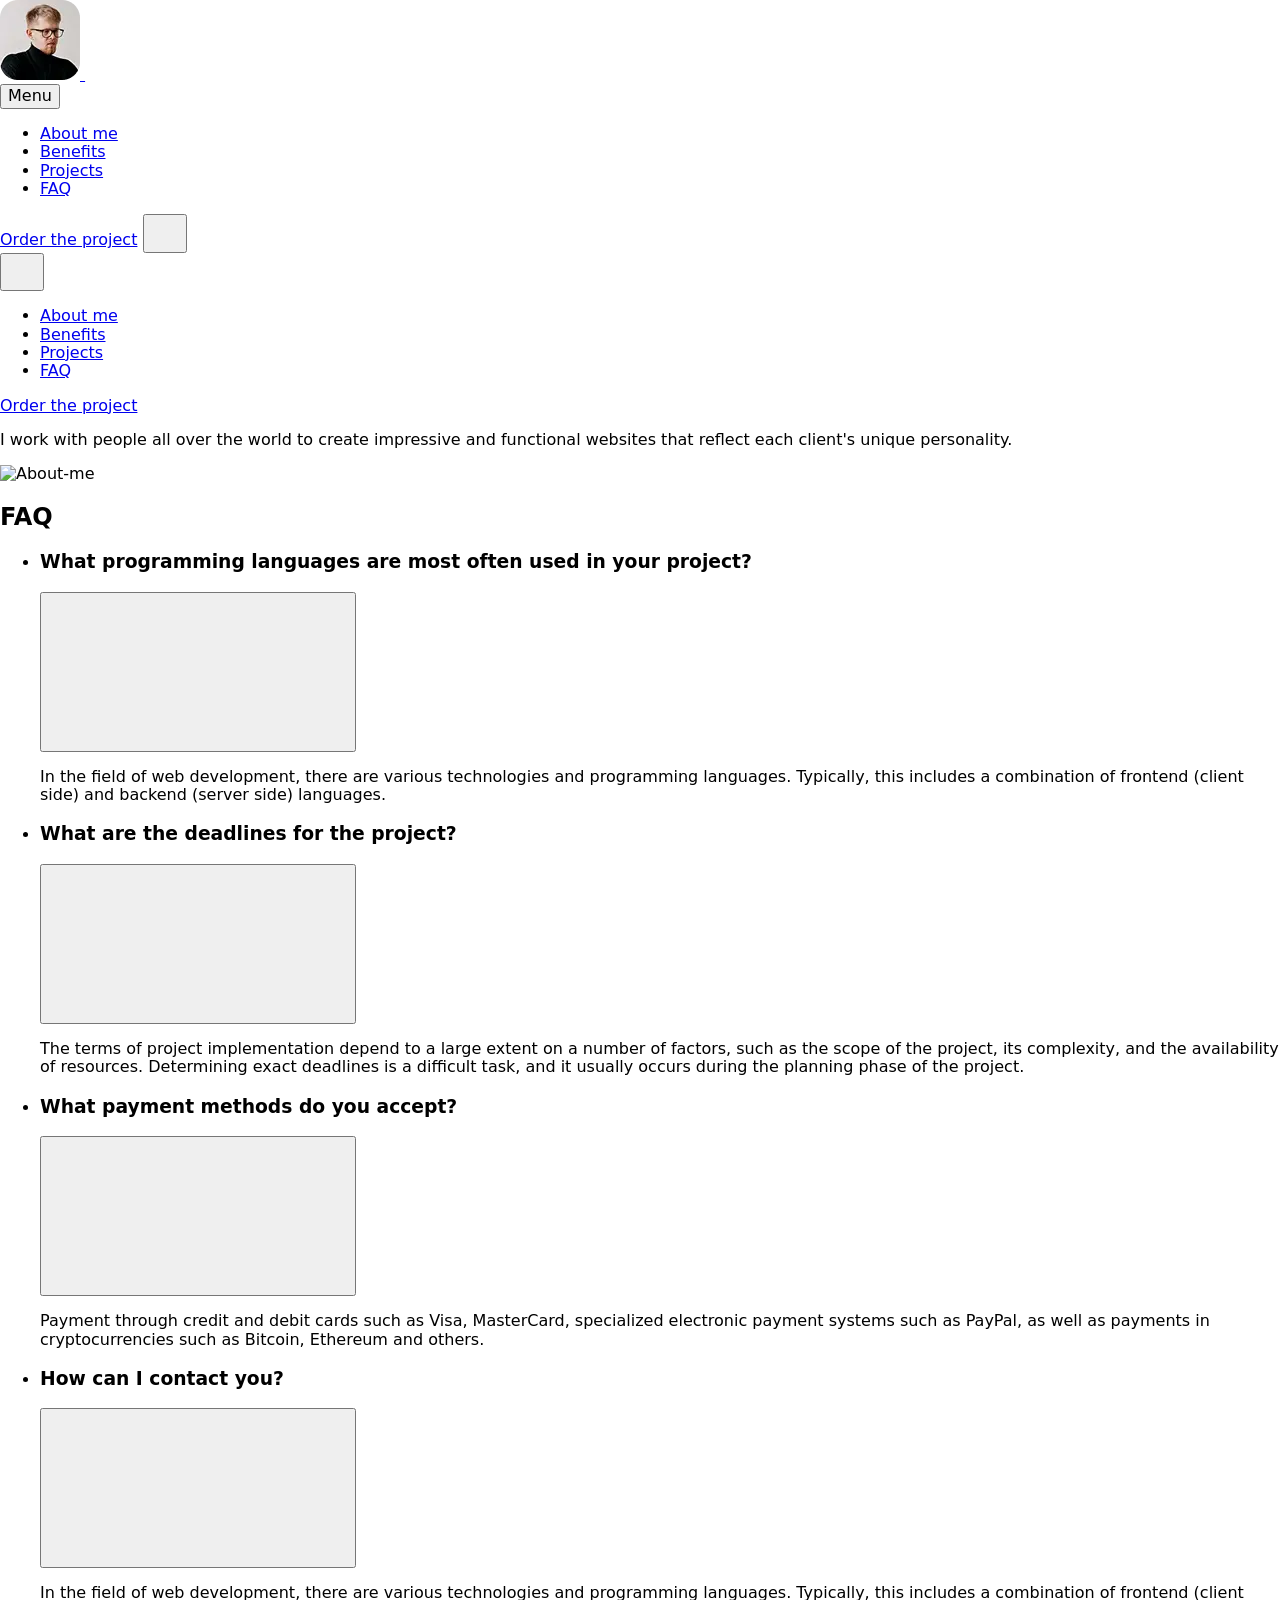
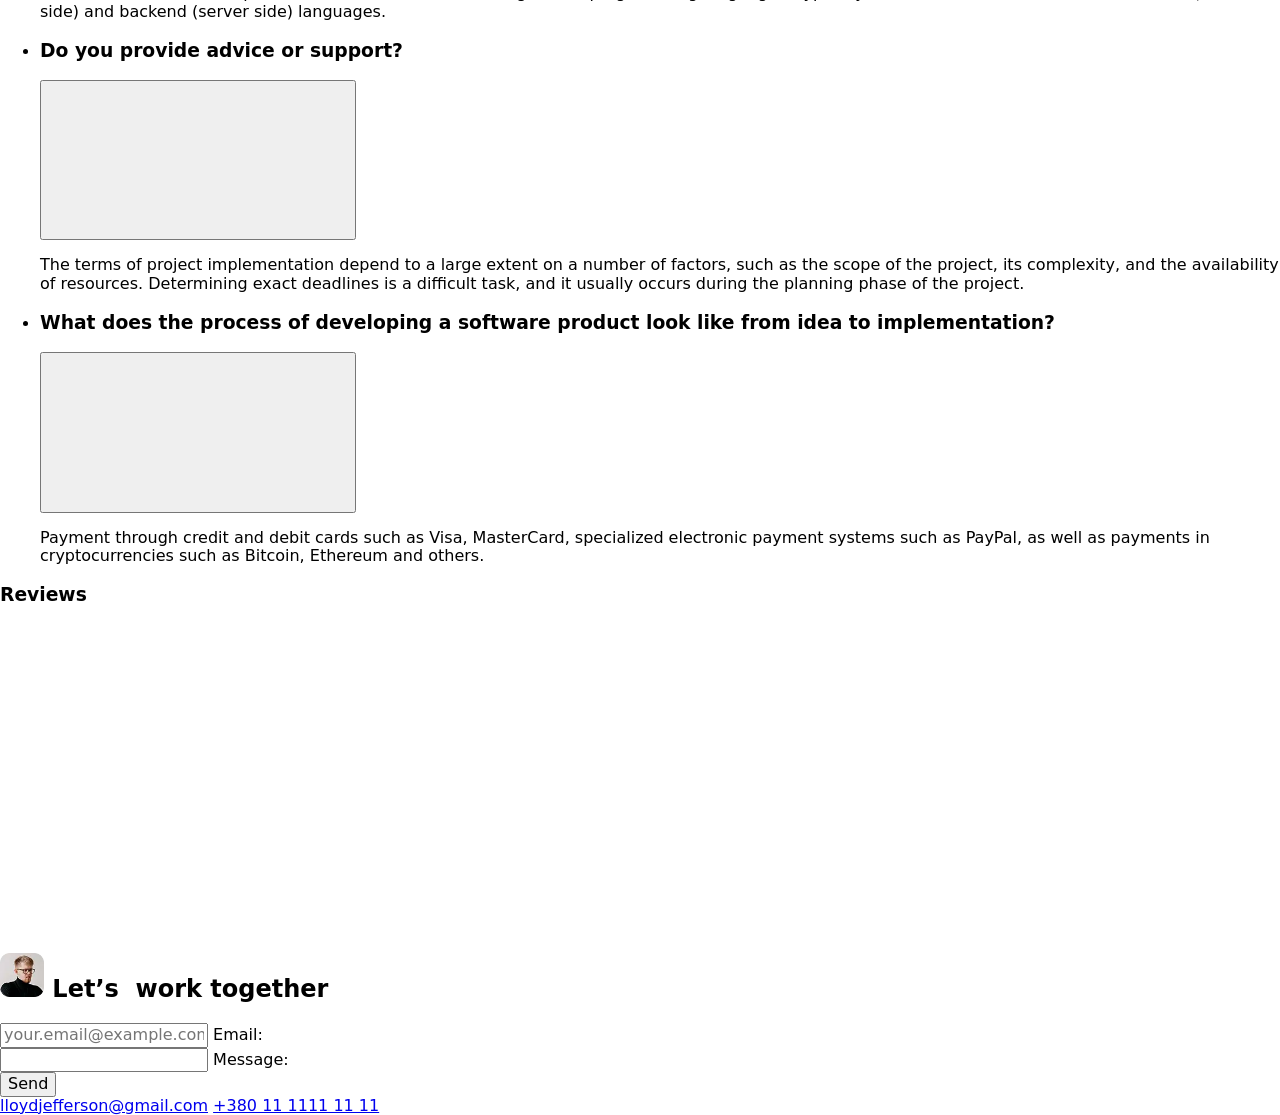
==== index.html @ 0d752116 "Deploying to gh-pages from @ Arinalekseewa/Portfolio-Jefferson@d16912931acf5d0829c55f92508191af92e5f" ====
<!DOCTYPE html>
<html lang="en">
  <head>
    <meta charset="UTF-8" />
    <link rel="icon" type="image/svg+xml" href="/Portfolio-Jefferson/assets/favicon-CqqxVCE6.webp" />
    <meta name="viewport" content="width=device-width, initial-scale=1.0" />
    <title>Portfolio Jefferson</title>
    <link rel="preconnect" href="https://fonts.googleapis.com">
    <link rel="preconnect" href="https://fonts.gstatic.com" crossorigin>
    <link href="https://fonts.googleapis.com/css2?family=Inter+Tight:ital,wght@0,100..900;1,100..900&display=swap"
      rel="stylesheet">
    <link rel="stylesheet" href="https://cdn.jsdelivr.net/npm/modern-normalize@2.0.0/modern-normalize.min.css">
    <script type="module" crossorigin src="/Portfolio-Jefferson/index.js"></script>
    <link rel="modulepreload" crossorigin href="/Portfolio-Jefferson/assets/vendor-BK8SQsS_.js">
    <link rel="stylesheet" crossorigin href="/Portfolio-Jefferson/assets/vendor-DvB2Xm2x.css">
    <link rel="stylesheet" crossorigin href="/Portfolio-Jefferson/assets/index-BCVYpIqr.css">
  </head>
  <body>
    <header class="header" id="header">
    <div class="container header-container">
        <a class="header-logo" href="index.html">
            <img src="[data-uri]" width="80" alt="jefferson">
            <svg class="icon-jefferson" width="84" height="19">
                <use href="/Portfolio-Jefferson/assets/sprite-Cib8Dvlk.svg#icon-jefferson"></use>
            </svg>
        </a>

        <nav class="header-navigation">
            <button class="menu-btn" type="button">Menu</button>
            <ul class="nav-list">
                <li class="nav-item">
                    <a class="nav-link" href="#about-me">About me</a>
                </li>
                <li class="nav-item">
                    <a class="nav-link" href="#benefits">Benefits</a>
                </li>
                <li class="nav-item">
                    <a class="nav-link" href="#projects">Projects</a>
                </li>
                <li class="nav-item">
                    <a class="nav-link" href="#faq">FAQ</a>
                </li>
            </ul>
        </nav>

        <a class="order-nav" href="#work-together">Order the project</a>

        <button class="burger-btn" type="button">
            <svg class="burger-icon" width="28" height="28">
                <use href="/Portfolio-Jefferson/assets/sprite-Cib8Dvlk.svg#icon-burger"></use>
            </svg>
        </button>
    </div>
</header>

<div class="mobile-menu-overlay">
    <div class="mobile-menu">
        <div class="mobile-menu-container">
            <button class="mobile-close-btn" type="button">
                <svg class="modal-close-icon" width="28" height="28">
                    <use href="/Portfolio-Jefferson/assets/sprite-Cib8Dvlk.svg#icon-close"></use>
                </svg>
            </button>

            <nav class="mobile-navigation">
                <ul class="mobile-nav-list">
                    <li class="mobile-nav-item">
                        <a class="mobile-navigation-link" href="#about-me">About me</a>
                    </li>
                    <li class="mobile-nav-item">
                        <a class="mobile-navigation-link" href="#benefits">Benefits</a>
                    </li>
                    <li class="mobile-nav-item">
                        <a class="mobile-navigation-link" href="#projects">Projects</a>
                    </li>
                    <li class="mobile-nav-item">
                        <a class="mobile-navigation-link" href="#faq">FAQ</a>
                    </li>
                </ul>
            </nav>

            <a class="order-nav-mobile" href="#work-together">Order the project</a>
        </div>
    </div>
</div>

    <main>
      <!-- Loads the specified .html file -->
      
      
<section class="section" id="about-me">
    <div class="container">
        <div class="about-me-flex">
            <div class="card-of-text">
                <p class="about-me-text">
                    I work with people all over the world to create impressive and
                    <span class="about-me-red">functional</span>
                    <span class="about-me-grey">websites</span>
                    that reflect each client's unique personality.
                </p>
            </div>
            <picture class="about-me-img">
                <source
                    srcset="../img/about-me-deck-1x.webp 1x, ../img/about-me-deck-2x.webp 2x"
                    media="(min-width:1440px)"
                    type="image/webp"
                />
                <img
                    src="/Portfolio-Jefferson/assets/about-me-deck-1x-DnV3aF9p.webp"
                    alt="About-me"
                />
                 <source
                    srcset="../img/about-me-tablet-1x.webp 1x, ../img/about-me-tablet-2x.webp 2x"
                    media="(min-width:768px)"
                    type="image/webp"
                />
               
                <source
                    srcset="../img/about-me-mobil-1x.webp 1x, ../img/about-me-mobil-2x.webp 2x"
                    media="(min-width:320px)"
                    type="image/webp"
                />
            </picture>
        </div>
    </div>
</section>
      
      

      
      <section id="FAQ" class="section faq">
  <div class="faq-container">
    <h2 class="title-faq" id="faq">FAQ</h2>
    <ul class="faq-list accordion-container">
      <li class="faq-item ac">
        <div class="questions">
          <h3 class="title-item-list ac-header">
            What programming languages ​​are most often used in your project?
          </h3>
          <button type="button" class="btn-answer ac-trigger">
            <svg class="icon-answer">
              <use href="/Portfolio-Jefferson/assets/sprite-Cib8Dvlk.svg#icon-small_arrow"></use>
            </svg>
          </button>
        </div>
        <div class="ac-panel">
          <p class="text-item-list ac-text">
            In the field of web development, there are various technologies and
            programming languages. Typically, this includes a combination of
            frontend (client side) and backend (server side) languages.
          </p>
        </div>
      </li>
      <li class="faq-item ac">
        <div class="questions">
          <h3 class="title-item-list ac-header">
            What are the deadlines for the project?
          </h3>
          <button type="button" class="btn-answer ac-trigger">
            <svg class="icon-answer">
              <use href="/Portfolio-Jefferson/assets/sprite-Cib8Dvlk.svg#icon-small_arrow"></use>
            </svg>
          </button>
        </div>
        <div class="ac-panel">
          <p class="text-item-list ac-text">
            The terms of project implementation depend to a large extent on a
            number of factors, such as the scope of the project, its complexity,
            and the availability of resources. Determining exact deadlines is a
            difficult task, and it usually occurs during the planning phase of
            the project.
          </p>
        </div>
      </li>
      <li class="faq-item ac">
        <div class="questions">
          <h3 class="title-item-list ac-header">
            What payment methods do you accept?
          </h3>
          <button type="button" class="btn-answer ac-trigger">
            <svg class="icon-answer">
              <use href="/Portfolio-Jefferson/assets/sprite-Cib8Dvlk.svg#icon-small_arrow"></use>
            </svg>
          </button>
        </div>
        <div class="ac-panel">
          <p class="text-item-list ac-text">
            Payment through credit and debit cards such as Visa, MasterCard,
            specialized electronic payment systems such as PayPal, as well as
            payments in cryptocurrencies such as Bitcoin, Ethereum and others.
          </p>
        </div>
      </li>
      <li class="faq-item ac">
        <div class="questions">
          <h3 class="title-item-list ac-header">How can I contact you?</h3>
          <button type="button" class="btn-answer ac-trigger">
            <svg class="icon-answer">
              <use href="/Portfolio-Jefferson/assets/sprite-Cib8Dvlk.svg#icon-small_arrow"></use>
            </svg>
          </button>
        </div>
        <div class="ac-panel">
          <p class="text-item-list ac-text">
            In the field of web development, there are various technologies and
            programming languages. Typically, this includes a combination of
            frontend (client side) and backend (server side) languages.
          </p>
        </div>
      </li>
      <li class="faq-item ac">
        <div class="questions">
          <h3 class="title-item-list ac-header">
            Do you provide advice or support?
          </h3>
          <button type="button" class="btn-answer ac-trigger">
            <svg class="icon-answer">
              <use href="/Portfolio-Jefferson/assets/sprite-Cib8Dvlk.svg#icon-small_arrow"></use>
            </svg>
          </button>
        </div>
        <div class="ac-panel">
          <p class="text-item-list ac-text">
            The terms of project implementation depend to a large extent on a
            number of factors, such as the scope of the project, its complexity,
            and the availability of resources. Determining exact deadlines is a
            difficult task, and it usually occurs during the planning phase of
            the project.
          </p>
        </div>
      </li>
      <li class="faq-item ac">
        <div class="questions">
          <h3 class="title-item-list ac-header">
            What does the process of developing a software product look like
            from idea to implementation?
          </h3>
          <button type="button" class="btn-answer ac-trigger">
            <svg class="icon-answer">
              <use href="/Portfolio-Jefferson/assets/sprite-Cib8Dvlk.svg#icon-small_arrow"></use>
            </svg>
          </button>
        </div>
        <div class="ac-panel">
          <p class="text-item-list ac-text">
            Payment through credit and debit cards such as Visa, MasterCard,
            specialized electronic payment systems such as PayPal, as well as
            payments in cryptocurrencies such as Bitcoin, Ethereum and others.
          </p>
        </div>
      </li>
    </ul>
  </div>
</section>

      
      <!-- REVIEWS  -->
<section class="reviews reviews-section" id="reviews" data-aos="fade-up">
  <div class="container reviews-container">
    <div class="reviews-swiper swiper">
      <h3 class="reviews-section-title">Reviews</h3>
      <ul class="reviews-list swiper-wrapper"></ul>
      <div class="swiper-controll-buttons">
        <div class="swiper-button-prev button-prev">
          <svg class="swiper-button-prev-icon">
            <use
              href="/Portfolio-Jefferson/assets/sprite-Cib8Dvlk.svg#icon-arrow"></use>
          </svg>
        </div>
        <div class="swiper-button-next button-next">
          <svg class="swiper-button-next-icon">
            <use
              href="/Portfolio-Jefferson/assets/sprite-Cib8Dvlk.svg#icon-arrow"></use>
          </svg>
        </div>
      </div>
    </div>
  </div>
</section>
      <section class="connect section__common" id="work-together" data-aos="fade-up">
  <div class="connect__container container">
    <h2 class="connect__title" data-aos="fade-up" data-aos-delay="100">
      <img
        class="connect__icon"
        src="[data-uri]"
        alt=""
        width="44"
        height="44"
      />
      Let’s &nbsp;<span class="connect__highlight">work</span> together
    </h2>

    <form
      class="connect__form js-form"
      novalidate
      data-aos="fade-up"
      data-aos-delay="200"
    >
      <div
        class="connect__input-wrapper"
        data-aos="fade-up"
        data-aos-delay="300"
      >
        <input
          class="connect__input js-email"
          type="email"
          name="email"
          id="email"
          placeholder="your.email@example.com"
          aria-label="Email address"
        />
        <label for="email" class="connect__label">Email:</label>
        <span class="connect__underline"></span>
        <span class="connect__error js-email-error"></span>
      </div>

      <div
        class="connect__input-wrapper"
        data-aos="fade-up"
        data-aos-delay="300"
      >
        <input
          class="connect__input js-comment"
          type="text"
          name="comment"
          id="comment"
          placeholder=""
          aria-label="Your comment"
          required
        />
        <label for="comment" class="connect__label">Message:</label>
        <span class="connect__underline"></span>
        <span class="connect__error js-comment-error"></span>
      </div>

      <div
        class="connect__button-wrapper"
        data-aos="fade-up"
        data-aos-delay="500"
      >
        <button class="connect__button" type="submit">Send</button>
      </div>
    </form>

    <div class="connect__links" data-aos="fade-up" data-aos-delay="600">
      <a class="connect__link" href="mailto:lloydjefferson@gmail.com"
        >lloydjefferson@gmail.com</a
      >
      <a class="connect__link" href="tel:+3801111111111">+380 11 1111 11 11</a>
    </div>
  </div>
</section>

    </main>

  </body>
</html>
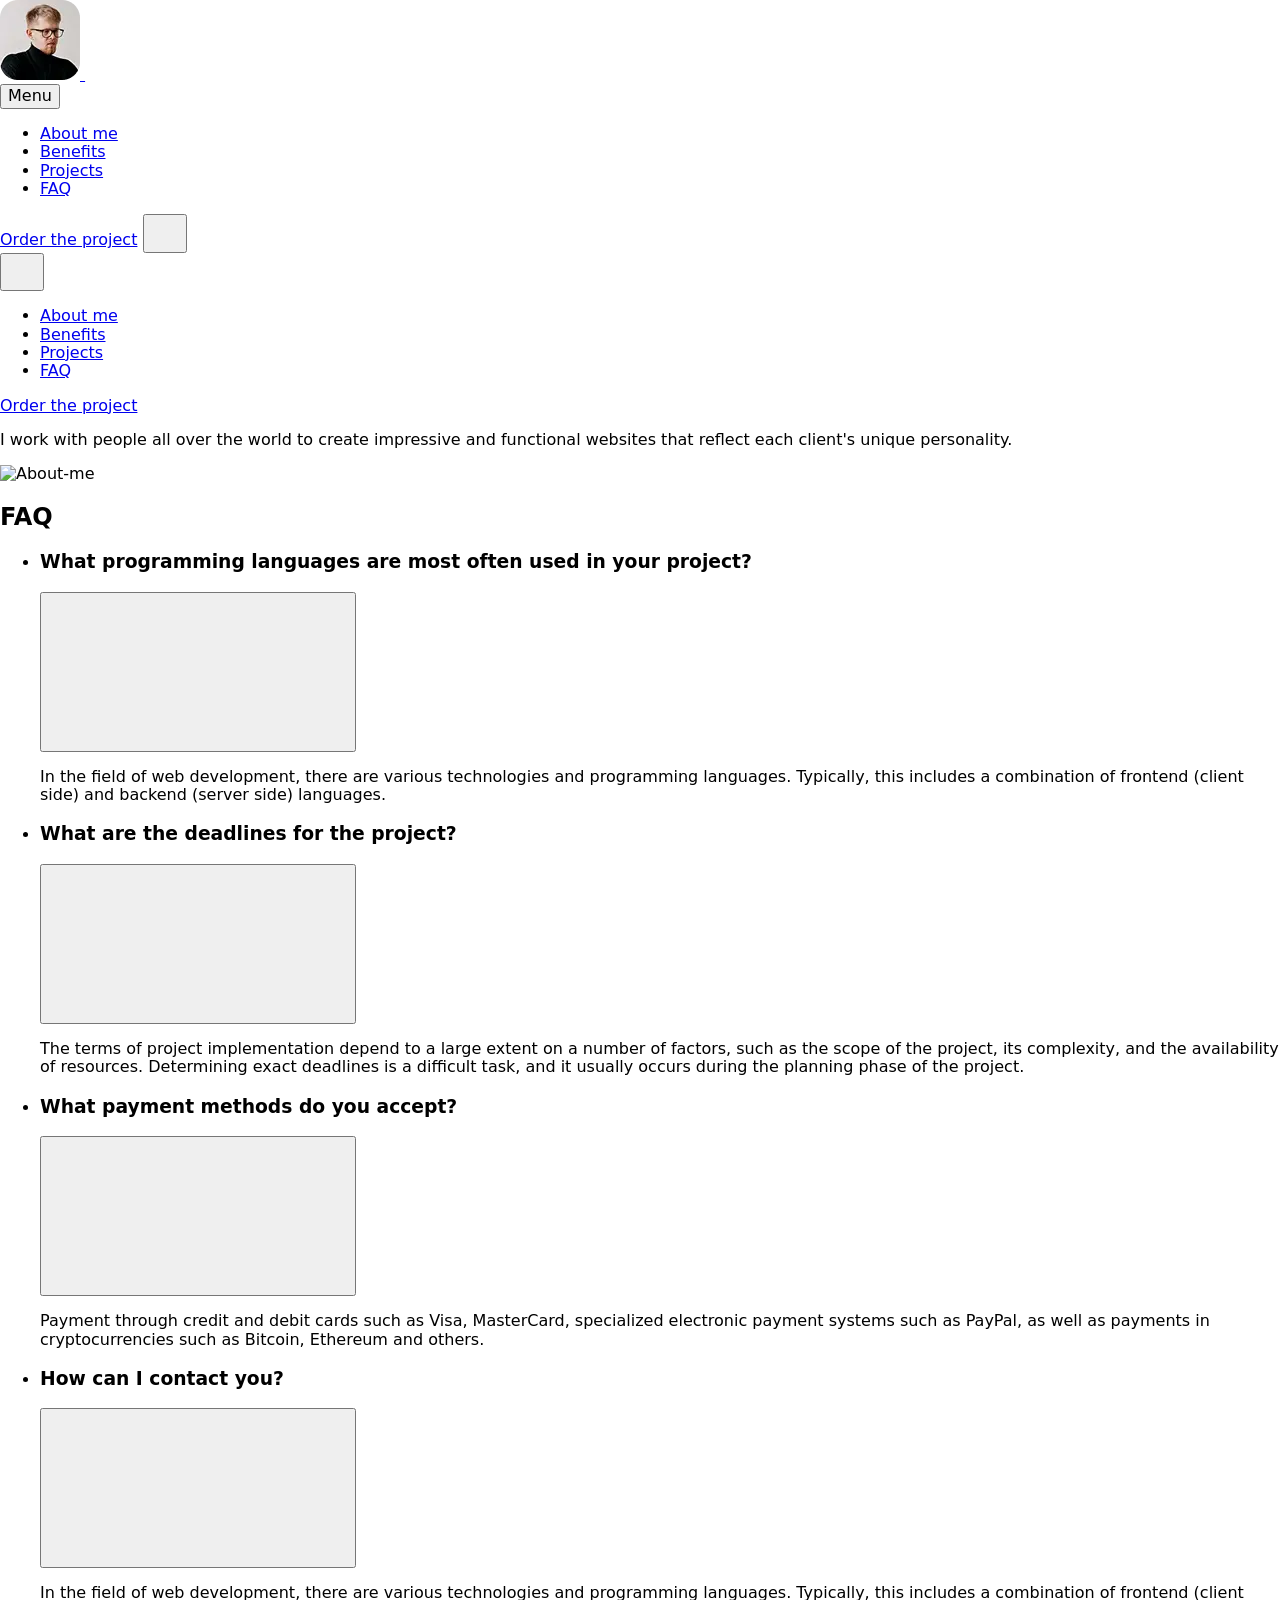
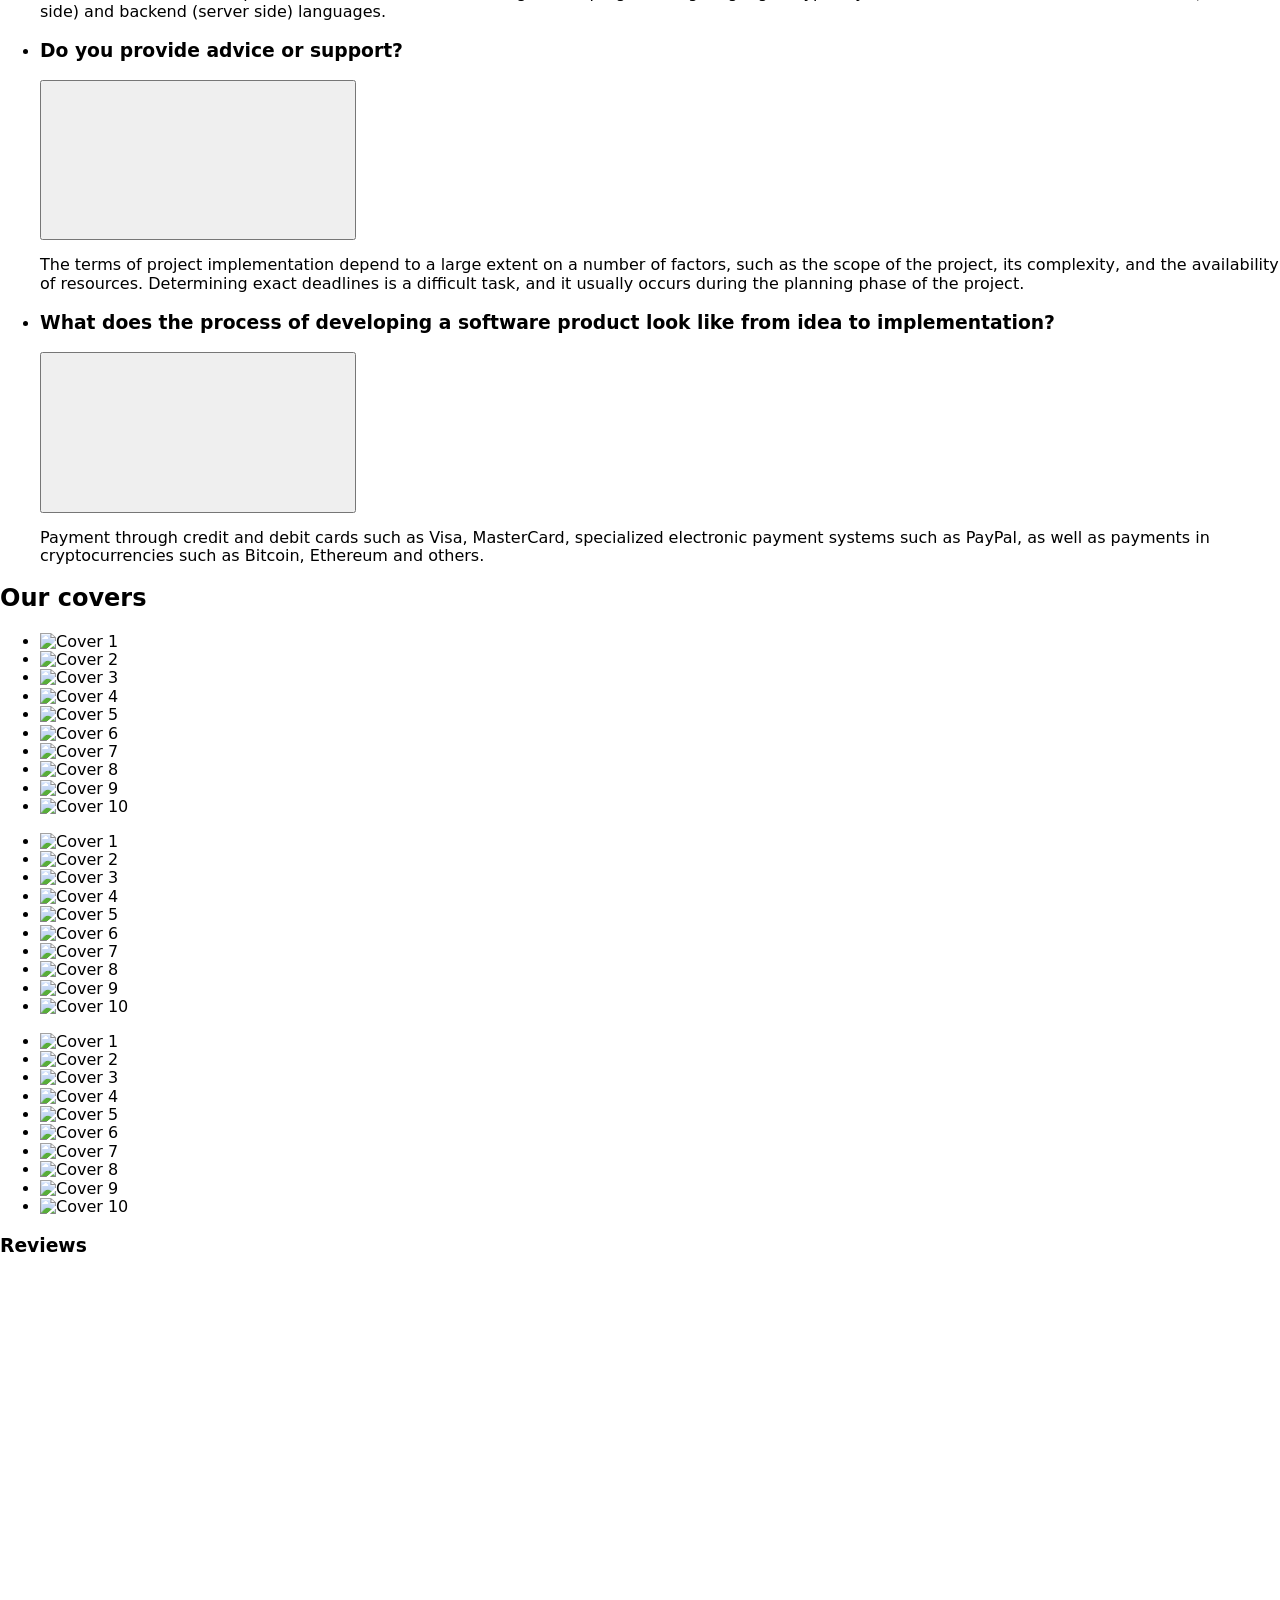
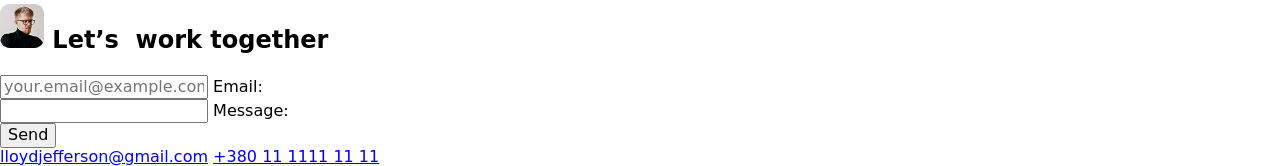
==== commit bc5994eb: "Deploying to gh-pages from @ Arinalekseewa/Portfolio-Jefferson@296068696aec0512ba2e9ef4c126b8447d506" ====
--- a/index.html
+++ b/index.html
@@ -13,7 +13,7 @@
     <script type="module" crossorigin src="/Portfolio-Jefferson/index.js"></script>
     <link rel="modulepreload" crossorigin href="/Portfolio-Jefferson/assets/vendor-BK8SQsS_.js">
     <link rel="stylesheet" crossorigin href="/Portfolio-Jefferson/assets/vendor-DvB2Xm2x.css">
-    <link rel="stylesheet" crossorigin href="/Portfolio-Jefferson/assets/index-BCVYpIqr.css">
+    <link rel="stylesheet" crossorigin href="/Portfolio-Jefferson/assets/index-B5ietL5Z.css">
   </head>
   <body>
     <header class="header" id="header">
@@ -253,7 +253,139 @@
   </div>
 </section>
 
-      
+      <section class="covers-section" id="covers">
+    <div class="container">
+      <h2 class="visually-hidden">Our covers</h2>
+  
+      <div class="content top-row">
+        <div class="marquee-wrapper">
+          <ul class="covers-list">
+            <li class="covers-item">
+              <img class="covers-img" src="/Portfolio-Jefferson/assets/img-covers-1-e4FPWNt1.webp" alt="Cover 1" />
+            </li>
+            <li class="covers-item">
+              <img class="covers-img" src="/Portfolio-Jefferson/assets/img-covers-2-mjqXolvp.webp" alt="Cover 2" />
+            </li>
+            <li class="covers-item">
+              <img class="covers-img" src="/Portfolio-Jefferson/assets/img-covers-3-BvHZ68uh.webp" alt="Cover 3" />
+            </li>
+            <li class="covers-item">
+              <img class="covers-img" src="/Portfolio-Jefferson/assets/img-covers-4-BdUKgY5u.webp" alt="Cover 4" />
+            </li>
+            <li class="covers-item">
+              <img class="covers-img" src="/Portfolio-Jefferson/assets/img-covers-5-Cc3dp8UT.webp" alt="Cover 5" />
+            </li>
+            <li class="covers-item">
+              <img class="covers-img" src="/Portfolio-Jefferson/assets/img-covers-6-CephTr1u.webp" alt="Cover 6" />
+            </li>
+            <li class="covers-item">
+              <img class="covers-img" src="/Portfolio-Jefferson/assets/img-covers-7-ZW0oqFNu.webp" alt="Cover 7" />
+            </li>
+            <li class="covers-item">
+              <img class="covers-img" src="/Portfolio-Jefferson/assets/img-covers-8-BVjEohYN.webp" alt="Cover 8" />
+            </li>
+            <li class="covers-item">
+              <img class="covers-img" src="/Portfolio-Jefferson/assets/img-covers-9-B-OOd81u.webp" alt="Cover 9" />
+            </li>
+            <li class="covers-item">
+              <img
+                class="covers-img"
+                src="/Portfolio-Jefferson/assets/img-covers-10-CPAPfAZc.webp"
+                alt="Cover 10"
+              />
+            </li>
+          </ul>
+        </div>
+      </div>
+  
+      <div class="content middle-row">
+        <div class="marquee-wrapper">
+          <ul class="covers-list">
+            <li class="covers-item">
+              <img
+                class="covers-img"
+                src="/Portfolio-Jefferson/assets/img-covers-10-CPAPfAZc.webp"
+                alt="Cover 1"
+              />
+            </li>
+            <li class="covers-item">
+              <img class="covers-img" src="/Portfolio-Jefferson/assets/img-covers-9-B-OOd81u.webp" alt="Cover 2" />
+            </li>
+            <li class="covers-item">
+              <img class="covers-img" src="/Portfolio-Jefferson/assets/img-covers-8-BVjEohYN.webp" alt="Cover 3" />
+            </li>
+            <li class="covers-item">
+              <img class="covers-img" src="/Portfolio-Jefferson/assets/img-covers-7-ZW0oqFNu.webp" alt="Cover 4" />
+            </li>
+            <li class="covers-item">
+              <img class="covers-img" src="/Portfolio-Jefferson/assets/img-covers-6-CephTr1u.webp" alt="Cover 5" />
+            </li>
+            <li class="covers-item">
+              <img class="covers-img" src="/Portfolio-Jefferson/assets/img-covers-5-Cc3dp8UT.webp" alt="Cover 6" />
+            </li>
+            <li class="covers-item">
+              <img class="covers-img" src="/Portfolio-Jefferson/assets/img-covers-4-BdUKgY5u.webp" alt="Cover 7" />
+            </li>
+            <li class="covers-item">
+              <img class="covers-img" src="/Portfolio-Jefferson/assets/img-covers-3-BvHZ68uh.webp" alt="Cover 8" />
+            </li>
+            <li class="covers-item">
+              <img class="covers-img" src="/Portfolio-Jefferson/assets/img-covers-2-mjqXolvp.webp" alt="Cover 9" />
+            </li>
+            <li class="covers-item">
+              <img
+                class="covers-img"
+                src="/Portfolio-Jefferson/assets/img-covers-1-e4FPWNt1.webp"
+                alt="Cover 10"
+              />
+            </li>
+          </ul>
+        </div>
+      </div>
+  
+      <div class="content bottom-row">
+        <div class="marquee-wrapper">
+          <ul class="covers-list">
+            <li class="covers-item">
+              <img class="covers-img" src="/Portfolio-Jefferson/assets/img-covers-1-e4FPWNt1.webp" alt="Cover 1" />
+            </li>
+            <li class="covers-item">
+              <img class="covers-img" src="/Portfolio-Jefferson/assets/img-covers-2-mjqXolvp.webp" alt="Cover 2" />
+            </li>
+            <li class="covers-item">
+              <img class="covers-img" src="/Portfolio-Jefferson/assets/img-covers-3-BvHZ68uh.webp" alt="Cover 3" />
+            </li>
+            <li class="covers-item">
+              <img class="covers-img" src="/Portfolio-Jefferson/assets/img-covers-4-BdUKgY5u.webp" alt="Cover 4" />
+            </li>
+            <li class="covers-item">
+              <img class="covers-img" src="/Portfolio-Jefferson/assets/img-covers-5-Cc3dp8UT.webp" alt="Cover 5" />
+            </li>
+            <li class="covers-item">
+              <img class="covers-img" src="/Portfolio-Jefferson/assets/img-covers-6-CephTr1u.webp" alt="Cover 6" />
+            </li>
+            <li class="covers-item">
+              <img class="covers-img" src="/Portfolio-Jefferson/assets/img-covers-7-ZW0oqFNu.webp" alt="Cover 7" />
+            </li>
+            <li class="covers-item">
+              <img class="covers-img" src="/Portfolio-Jefferson/assets/img-covers-8-BVjEohYN.webp" alt="Cover 8" />
+            </li>
+            <li class="covers-item">
+              <img class="covers-img" src="/Portfolio-Jefferson/assets/img-covers-9-B-OOd81u.webp" alt="Cover 9" />
+            </li>
+            <li class="covers-item">
+              <img
+                class="covers-img"
+                src="/Portfolio-Jefferson/assets/img-covers-10-CPAPfAZc.webp"
+                alt="Cover 10"
+              />
+            </li>
+          </ul>
+        </div>
+      </div>
+    </div>
+  </section>
+  
       <!-- REVIEWS  -->
 <section class="reviews reviews-section" id="reviews" data-aos="fade-up">
   <div class="container reviews-container">
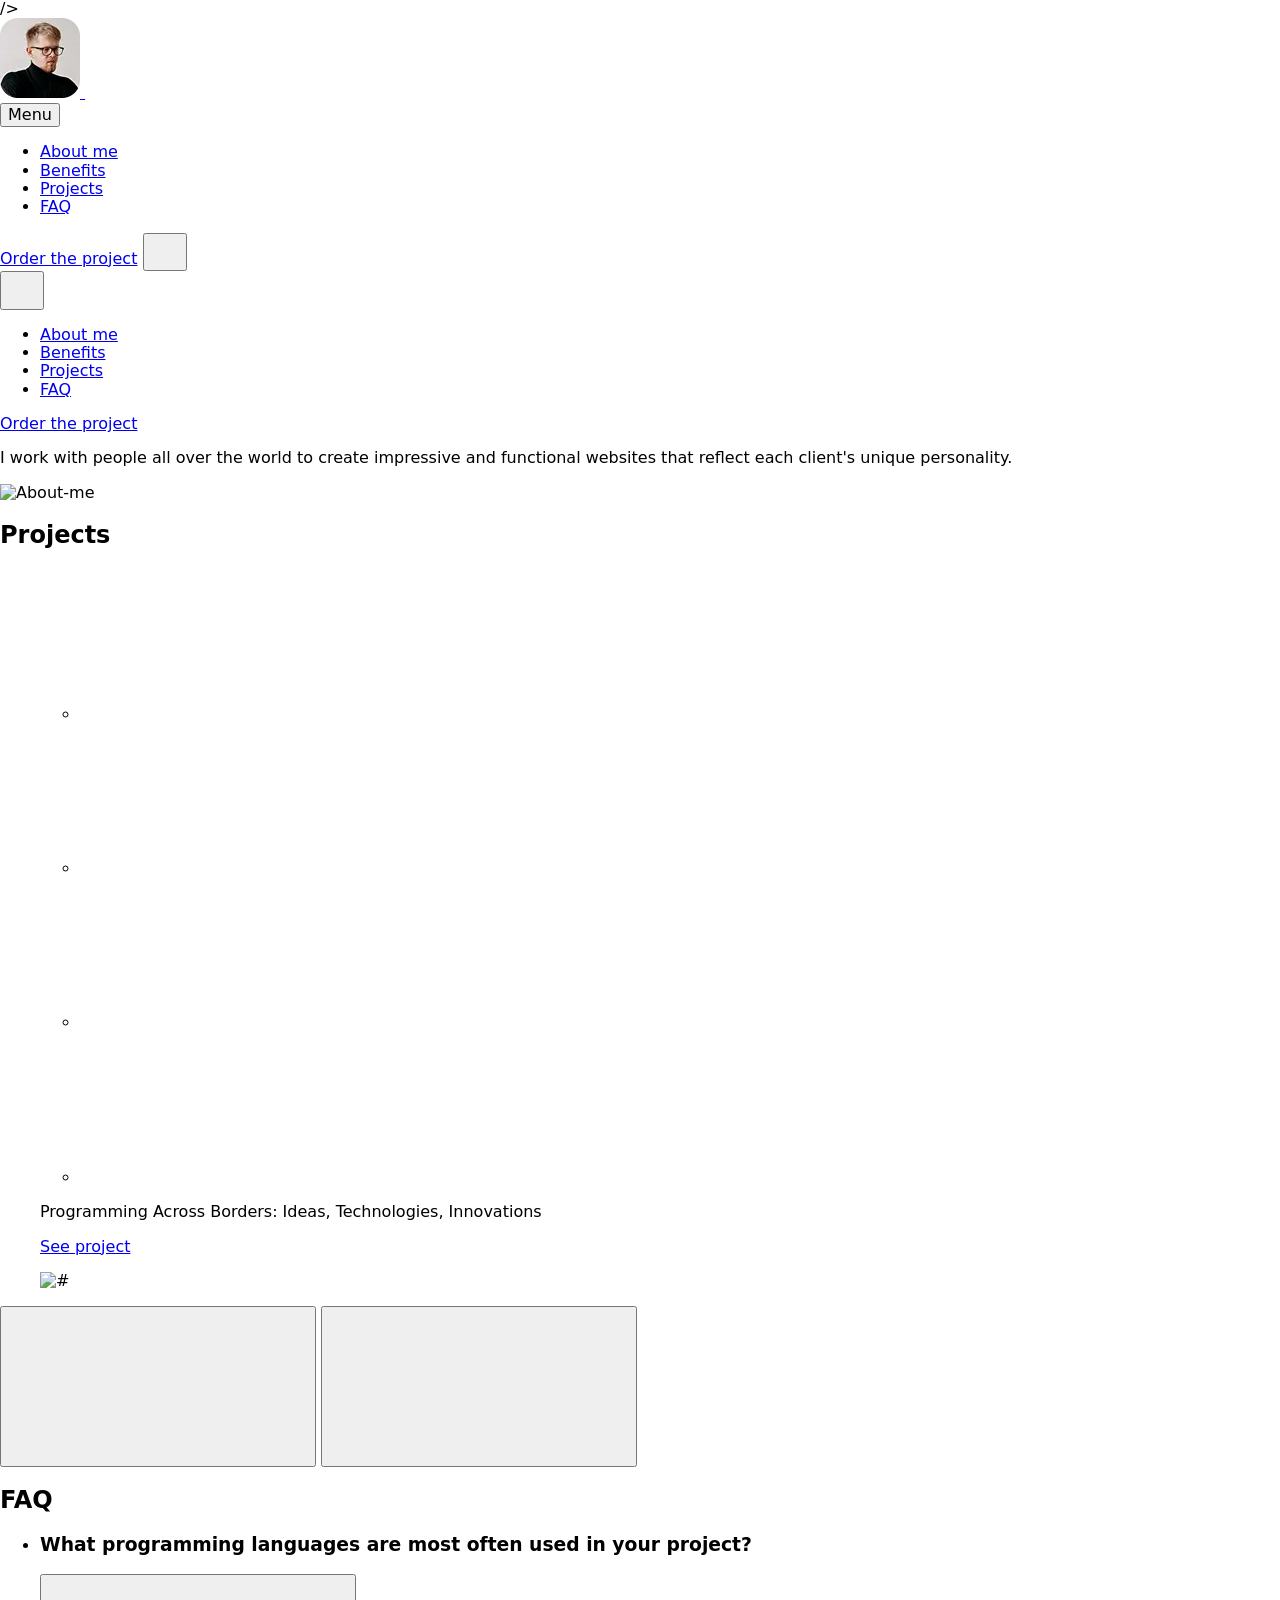
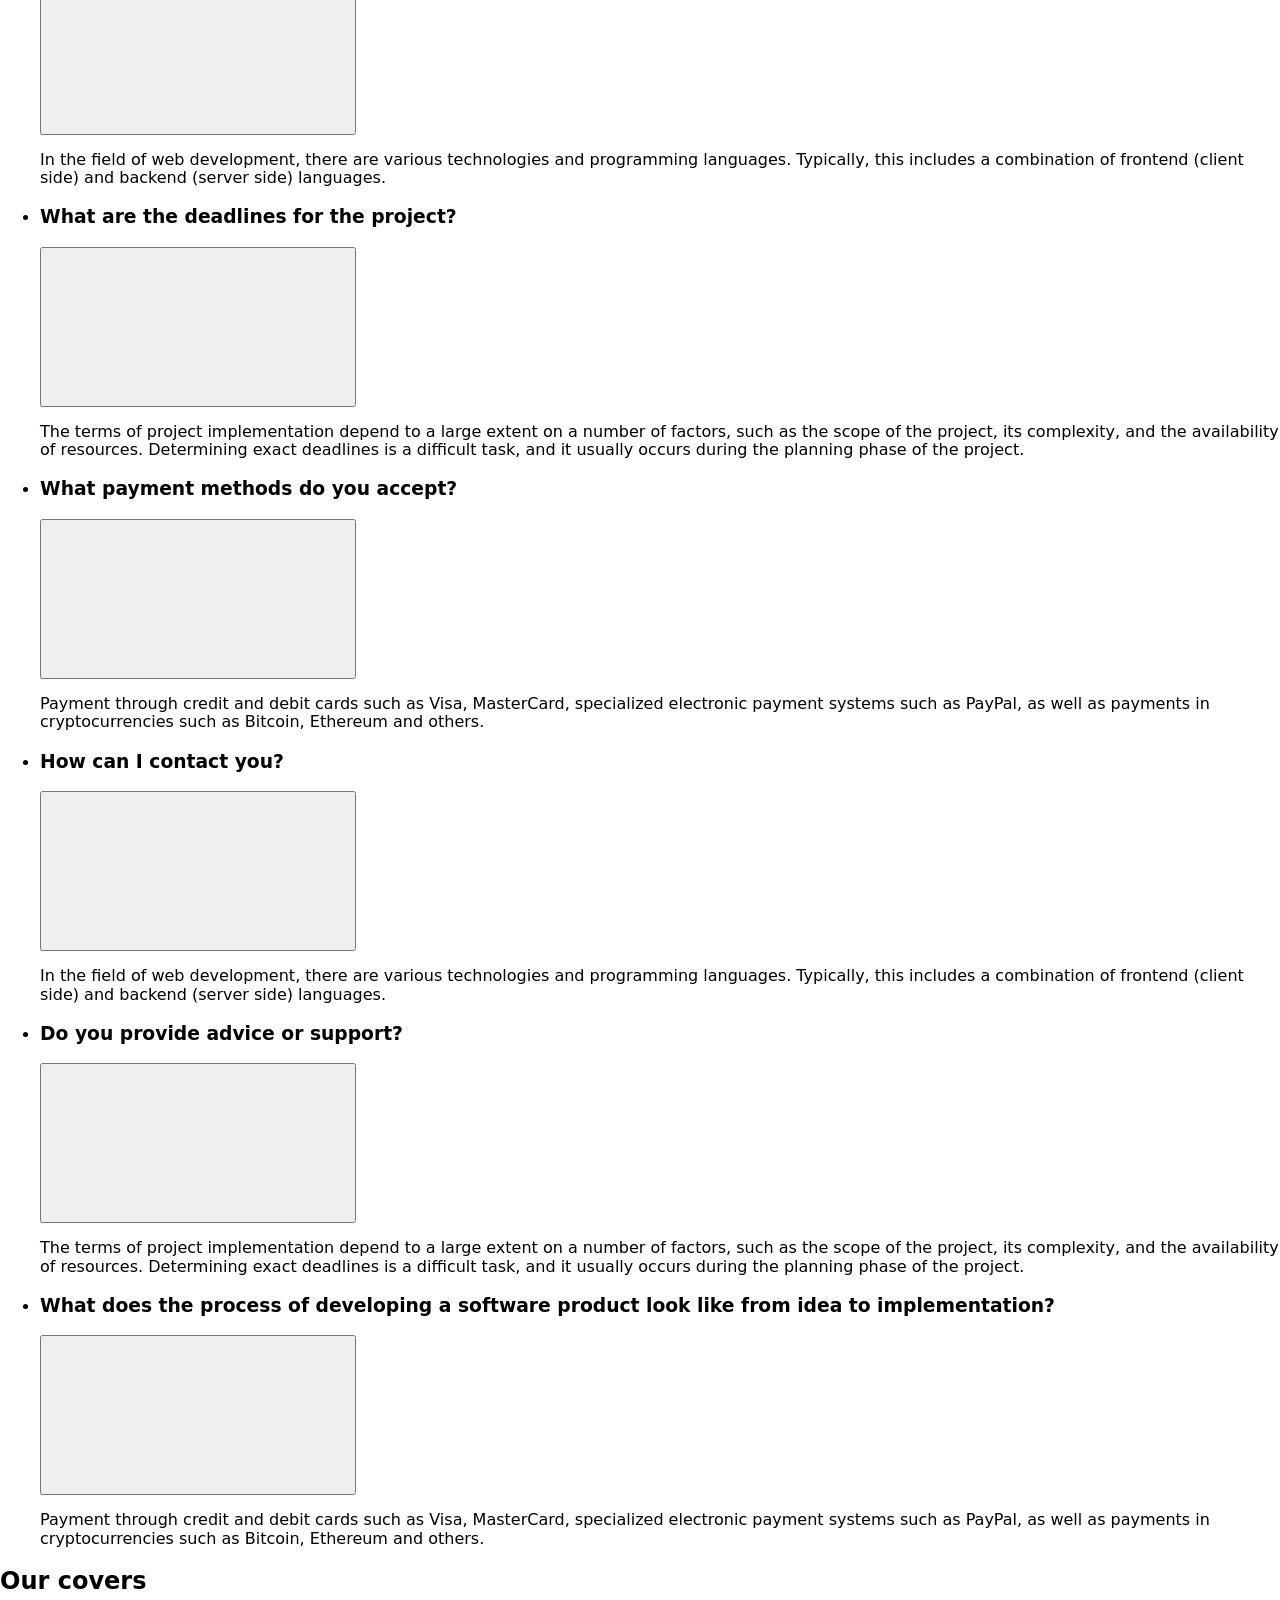
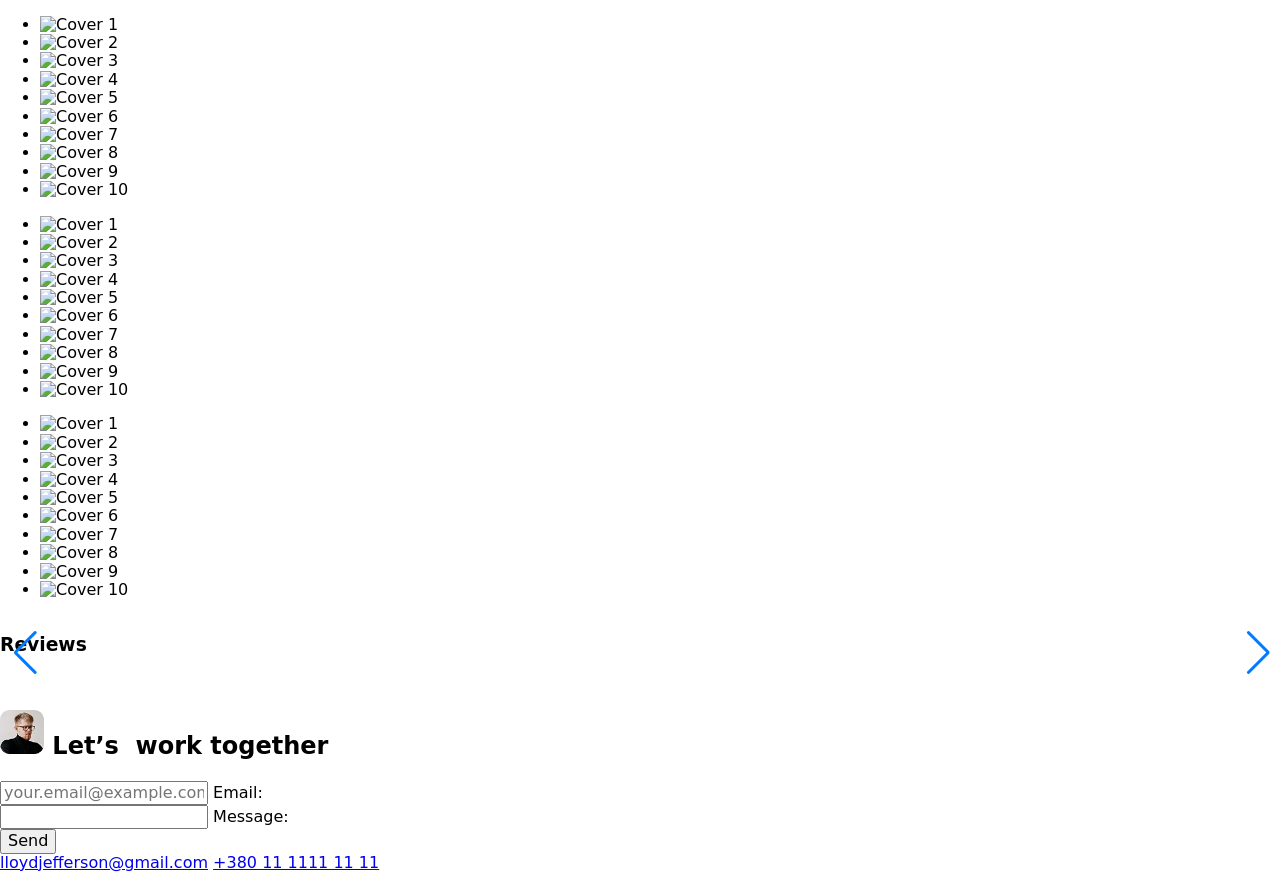
==== commit 74a49fcc: "Deploying to gh-pages from @ Arinalekseewa/Portfolio-Jefferson@1f1ccc5caca49956d11604515422a386dbe49" ====
--- a/index.html
+++ b/index.html
@@ -5,15 +5,25 @@
     <link rel="icon" type="image/svg+xml" href="/Portfolio-Jefferson/assets/favicon-CqqxVCE6.webp" />
     <meta name="viewport" content="width=device-width, initial-scale=1.0" />
     <title>Portfolio Jefferson</title>
-    <link rel="preconnect" href="https://fonts.googleapis.com">
-    <link rel="preconnect" href="https://fonts.gstatic.com" crossorigin>
-    <link href="https://fonts.googleapis.com/css2?family=Inter+Tight:ital,wght@0,100..900;1,100..900&display=swap"
-      rel="stylesheet">
-    <link rel="stylesheet" href="https://cdn.jsdelivr.net/npm/modern-normalize@2.0.0/modern-normalize.min.css">
+    <link rel="preconnect" href="https://fonts.googleapis.com" />
+    <link rel="preconnect" href="https://fonts.gstatic.com" crossorigin />
+    <link
+      href="https://fonts.googleapis.com/css2?family=Inter+Tight:ital,wght@0,100..900;1,100..900&display=swap"
+      rel="stylesheet"
+    />
+    <link
+      rel="stylesheet"
+      href="https://cdn.jsdelivr.net/npm/modern-normalize@2.0.0/modern-normalize.min.css"
+    />
+    <link
+      rel="stylesheet"
+      href="https://unpkg.com/swiper/swiper-bundle.min.css"
+    />
+    />
     <script type="module" crossorigin src="/Portfolio-Jefferson/index.js"></script>
-    <link rel="modulepreload" crossorigin href="/Portfolio-Jefferson/assets/vendor-BK8SQsS_.js">
-    <link rel="stylesheet" crossorigin href="/Portfolio-Jefferson/assets/vendor-DvB2Xm2x.css">
-    <link rel="stylesheet" crossorigin href="/Portfolio-Jefferson/assets/index-B5ietL5Z.css">
+    <link rel="modulepreload" crossorigin href="/Portfolio-Jefferson/assets/vendor-Bonobo7E.js">
+    <link rel="stylesheet" crossorigin href="/Portfolio-Jefferson/assets/vendor-p81oKhQM.css">
+    <link rel="stylesheet" crossorigin href="/Portfolio-Jefferson/assets/index-DzlCXPVB.css">
   </head>
   <body>
     <header class="header" id="header">
@@ -127,7 +137,131 @@
       
       
 
-      
+      <section class="projects-section">
+  <div class="container">
+    <h2 class="tittle">Projects</h2>
+
+    <div class="swiper-container">
+      <ul class="swiper-wrapper">
+        <!--ПЕРШИЙ СЛАЙД-->
+        <li class="swiper-slide first">
+          <ul class="scils">
+            <li class="scils-list-react">
+              <svg class="react"><use href="#"></use></svg>
+            </li>
+            <li class="scils-list-js">
+              <svg class="js"><use href="#"></use></svg>
+            </li>
+            <li class="scils-list-node">
+              <svg class="node"><use href="#"></use></svg>
+            </li>
+            <li class="scils-list-git">
+              <svg class="git"><use href="#"></use></svg>
+            </li>
+          </ul>
+          <p class="sumb-text">
+            Programming Across Borders: Ideas, Technologies, Innovations
+          </p>
+          <a class="a-project" href="#" target="_blank"
+            ><p class="a-text">See project</p></a
+          >
+          <div class="img-sumb">
+            <img
+              class="img-swipe"
+              src="../img/img-1-projects-mob.webp"
+              alt="#"
+              width="311"
+              height="195"
+            />
+          </div>
+        </li>
+        <!--ДРУГИЙ СЛАЙД-->
+        <li class="swiper-slide second">
+          <ul class="scils">
+            <li class="scils-list-react">
+              <svg class="react"><use href="#"></use></svg>
+            </li>
+            <li class="scils-list-js">
+              <svg class="js"><use href="#"></use></svg>
+            </li>
+            <li class="scils-list-node">
+              <svg class="node"><use href="#"></use></svg>
+            </li>
+            <li class="scils-list-git">
+              <svg class="git"><use href="#"></use></svg>
+            </li>
+          </ul>
+          <p class="sumb-text">
+            Programming Across Borders: Ideas, Technologies, Innovations
+          </p>
+          <a class="a-project" href="#" target="_blank"
+            ><p class="a-text">See project</p></a
+          >
+          <div class="img-sumb">
+            <img
+              class="img-swipe"
+              src="../img/img-2-projects-mob.webp"
+              alt="#"
+              width="311"
+              height="195"
+            />
+          </div>
+        </li>
+        <!--ТРЕТІЙ СЛАЙД-->
+        <li class="swiper-slide last">
+          <ul class="scils">
+            <li class="scils-list-react">
+              <svg class="react"><use href="#"></use></svg>
+            </li>
+            <li class="scils-list-js">
+              <svg class="js"><use href="#"></use></svg>
+            </li>
+            <li class="scils-list-node">
+              <svg class="node"><use href="#"></use></svg>
+            </li>
+            <li class="scils-list-git">
+              <svg class="git"><use href="#"></use></svg>
+            </li>
+          </ul>
+          <p class="sumb-text">
+            Programming Across Borders: Ideas, Technologies, Innovations
+          </p>
+          <a class="a-project" href="#" target="_blank"
+            ><p class="a-text">See project</p></a
+          >
+          <div class="img-sumb">
+            <img
+              class="img-swipe"
+              src="../img/img-3-projects-mob.webp"
+              alt="#"
+              width="311"
+              height="195"
+            />
+          </div>
+        </li>
+      </ul>
+    </div>
+    <!--КШРЕЦЬ ТРЕТЬОГО СЛАЙДА-->
+
+    <div class="slider-controls">
+      <button class="prev" aria-label="Previous slide">
+        <svg class="svg-right" width="" height="">
+          <use href="../img/sprite.svg#icon-small_arrow"></use>
+        </svg>
+      </button>
+      <button class="next" aria-label="Next slide">
+        <svg class="svg-left" width="" height="">
+          <use href="../img/sprite.svg#icon-small_arrow"></use>
+        </svg>
+      </button>
+    </div>
+  </div>
+</section>
+
+<!-- Scripts -->
+<script src="https://cdn.jsdelivr.net/npm/swiper/swiper-bundle.min.js"></script>
+<script src="scripts.js"></script>
+
       <section id="FAQ" class="section faq">
   <div class="faq-container">
     <h2 class="title-faq" id="faq">FAQ</h2>
@@ -485,5 +619,6 @@
 
     </main>
 
+    <script src="https://unpkg.com/swiper/swiper-bundle.min.js"></script>
   </body>
 </html>
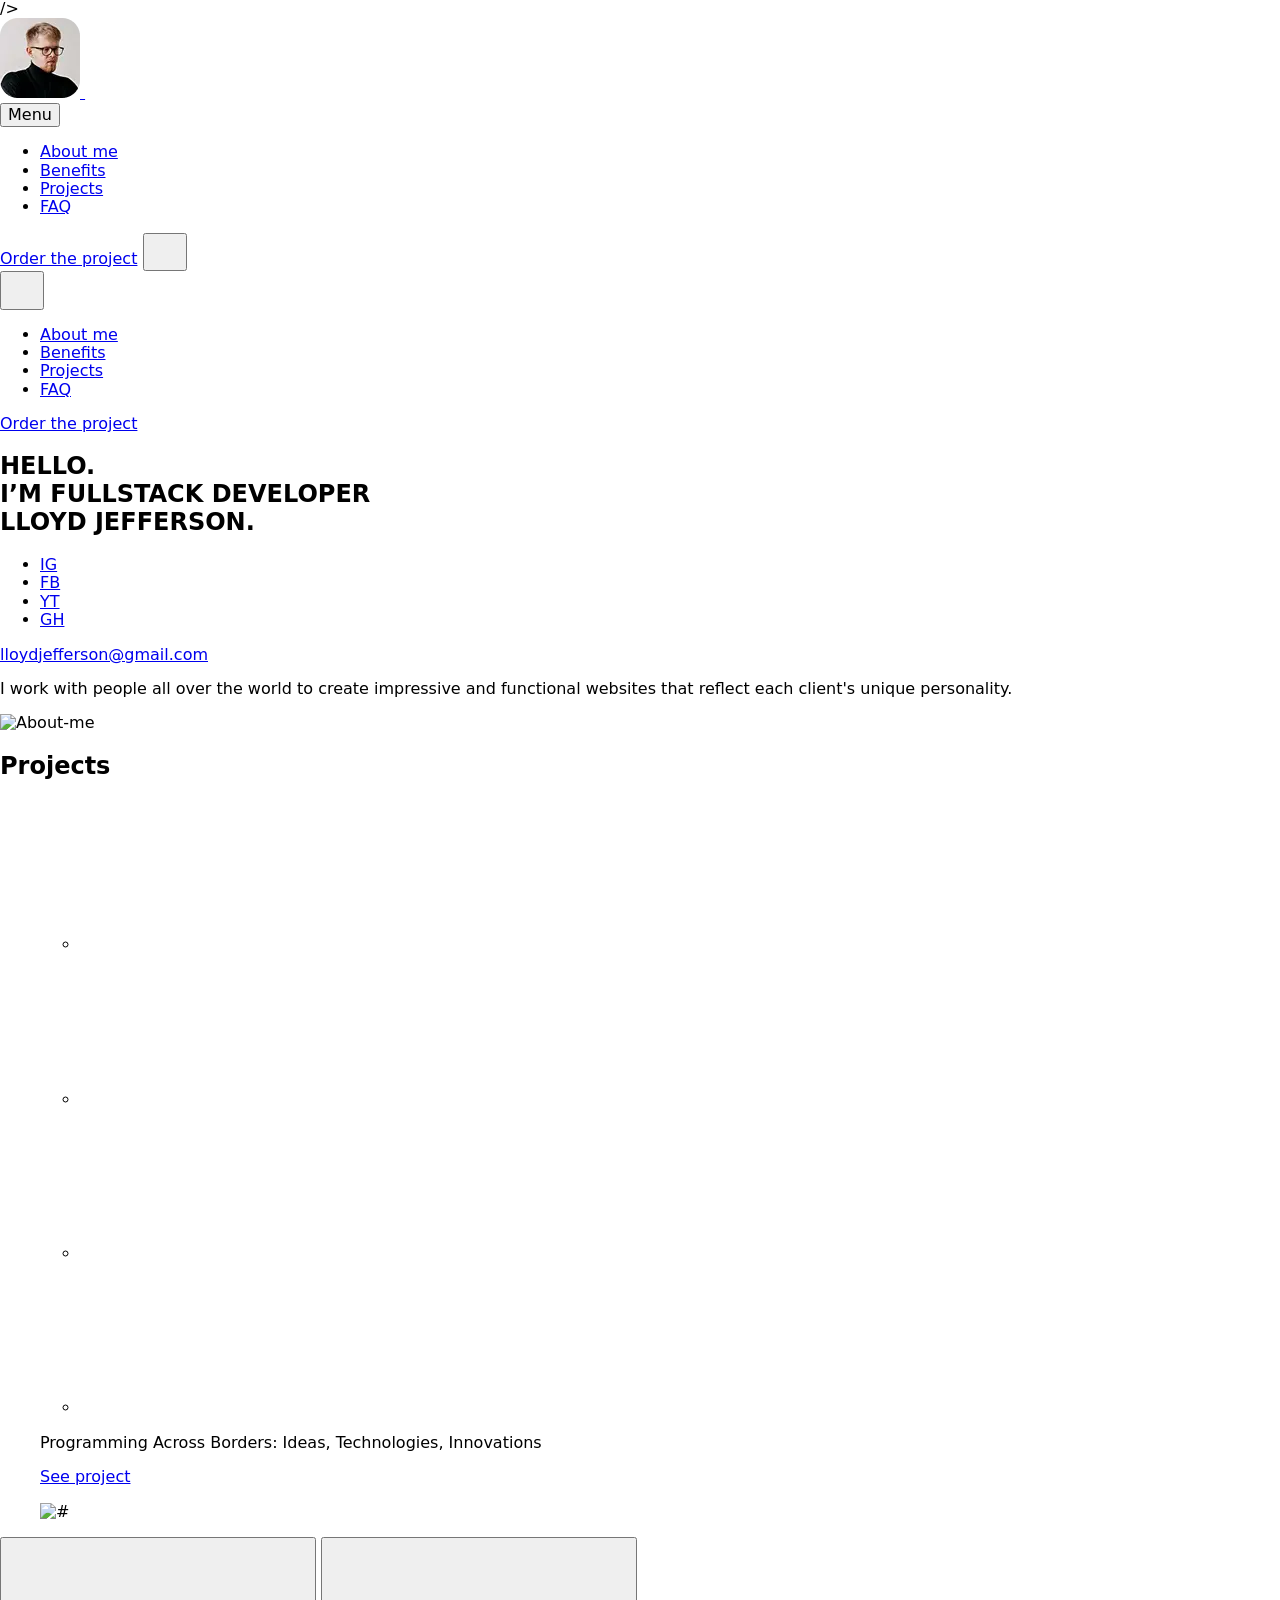
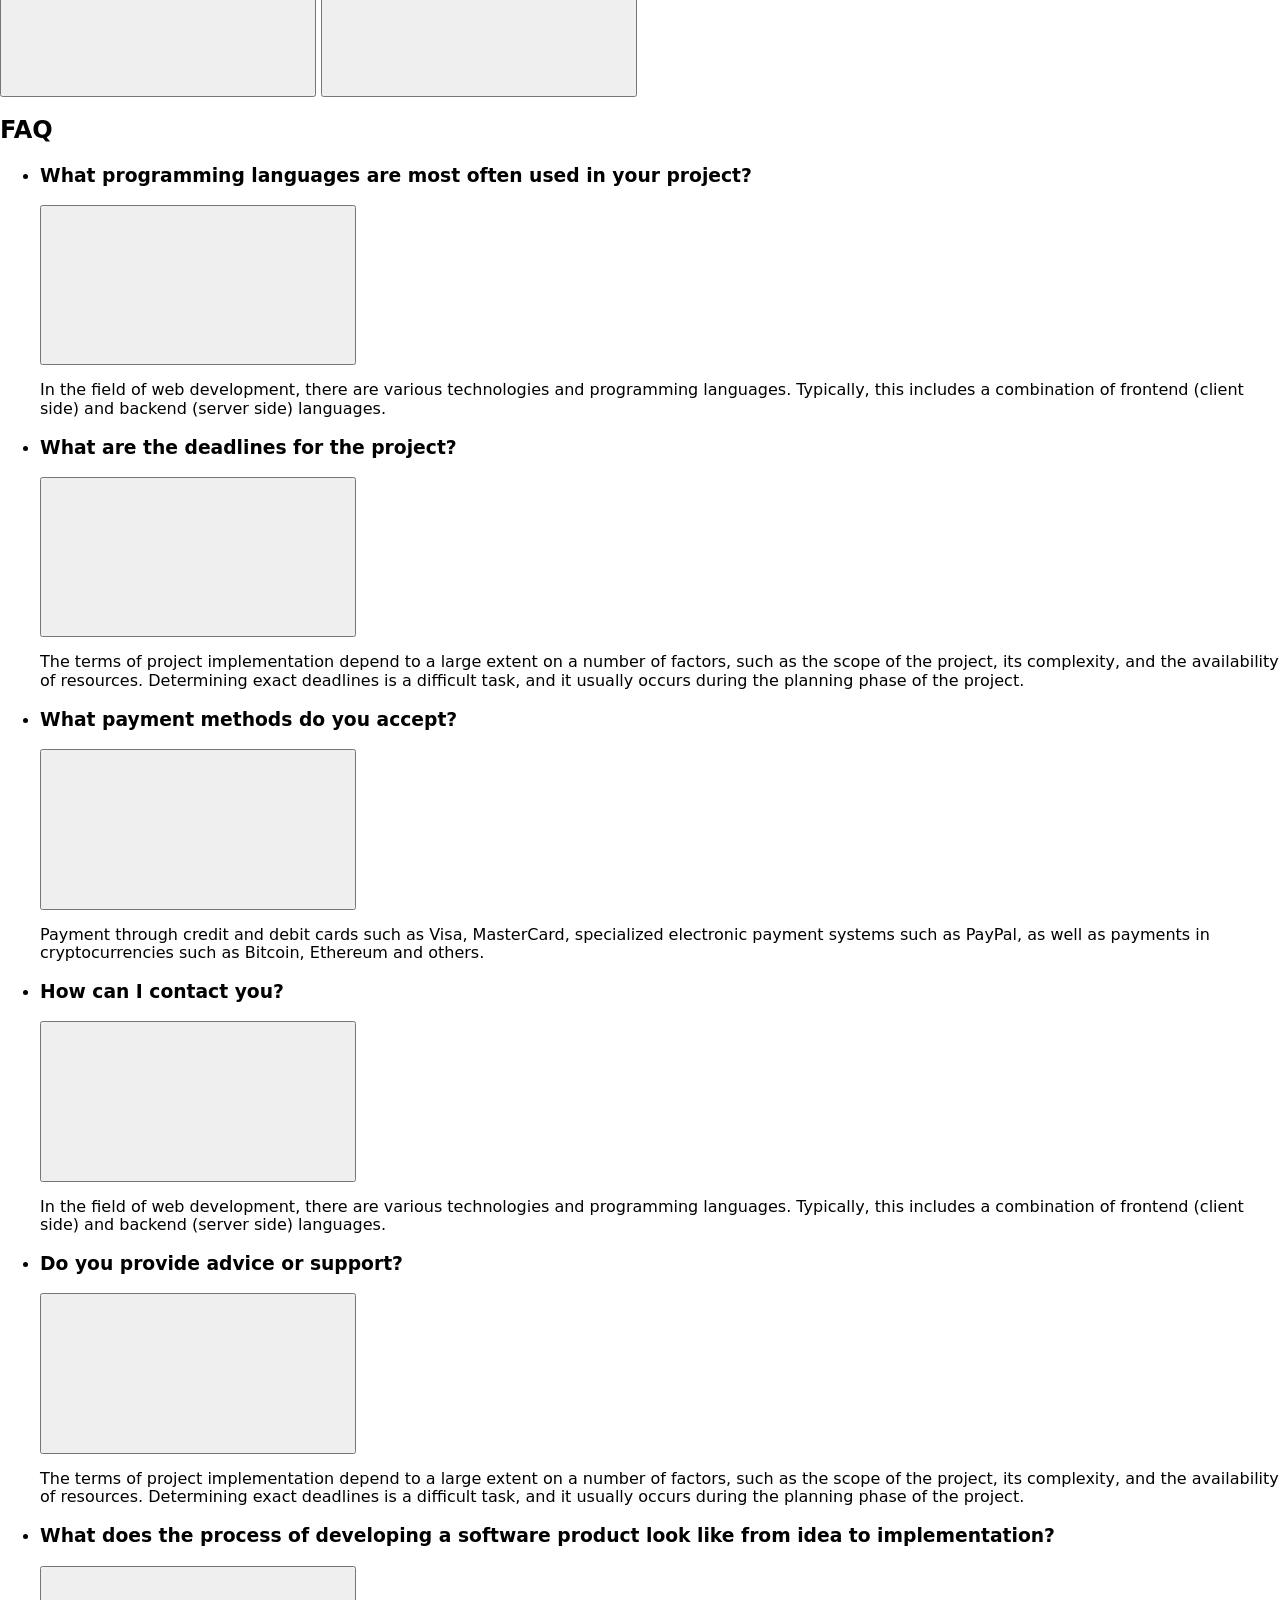
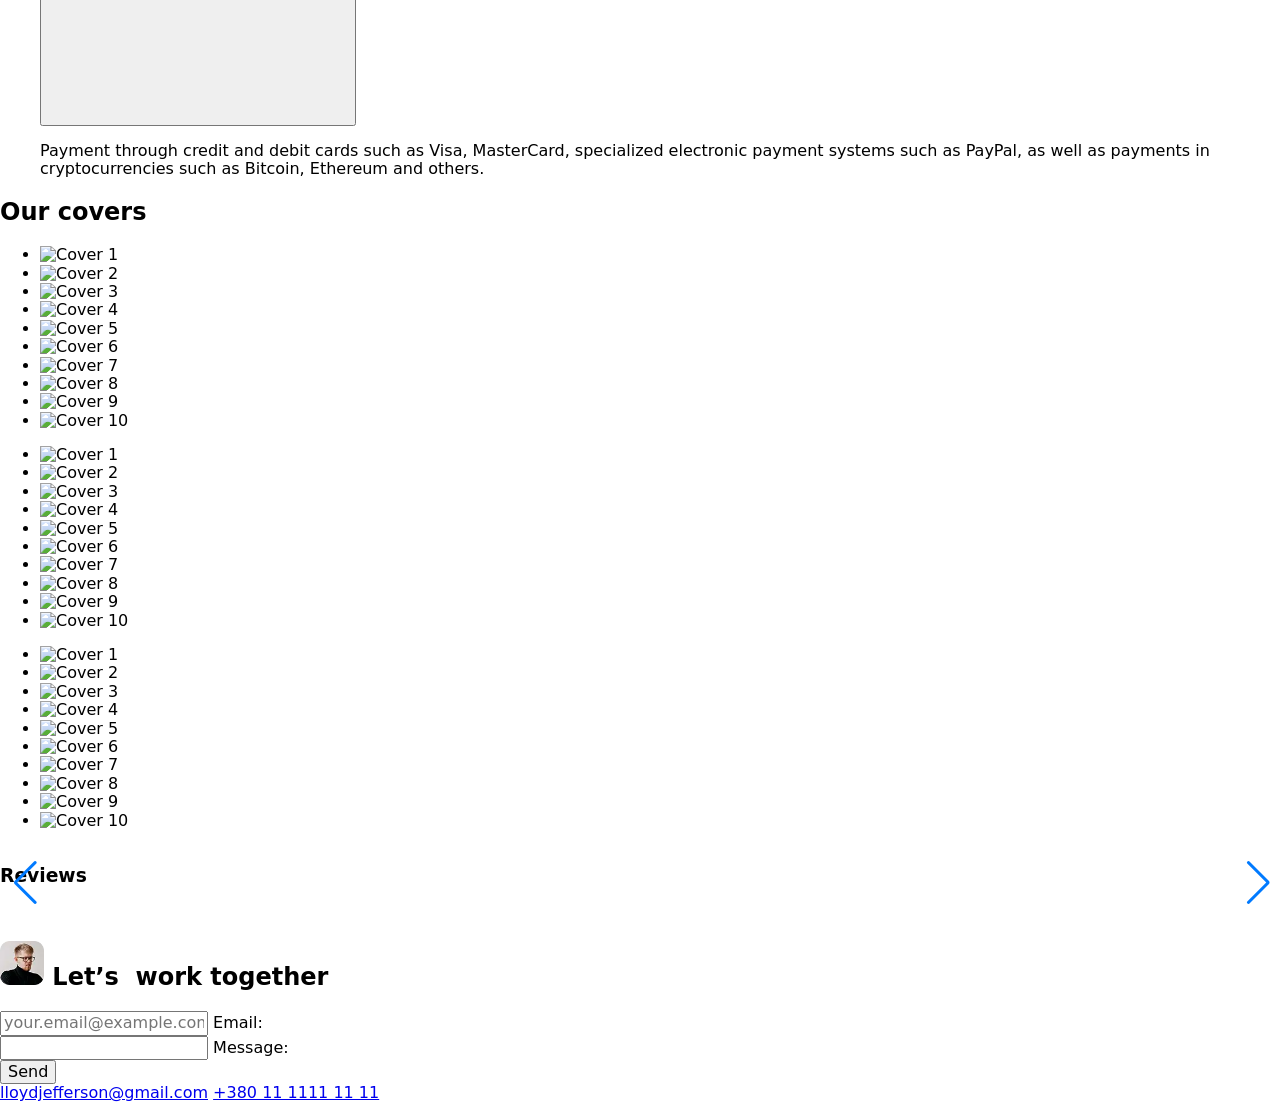
==== commit 8a3881ff: "Deploying to gh-pages from @ Arinalekseewa/Portfolio-Jefferson@573009752734fe06d61b7293e1144a5c236e9" ====
--- a/index.html
+++ b/index.html
@@ -23,7 +23,7 @@
     <script type="module" crossorigin src="/Portfolio-Jefferson/index.js"></script>
     <link rel="modulepreload" crossorigin href="/Portfolio-Jefferson/assets/vendor-Bonobo7E.js">
     <link rel="stylesheet" crossorigin href="/Portfolio-Jefferson/assets/vendor-p81oKhQM.css">
-    <link rel="stylesheet" crossorigin href="/Portfolio-Jefferson/assets/index-DzlCXPVB.css">
+    <link rel="stylesheet" crossorigin href="/Portfolio-Jefferson/assets/index-DTMb_e3v.css">
   </head>
   <body>
     <header class="header" id="header">
@@ -96,7 +96,34 @@
 
     <main>
       <!-- Loads the specified .html file -->
-      
+      <!DOCTYPE html>
+<html lang="uk">
+
+<head>
+    <meta charset="UTF-8">
+    <meta name="viewport" content="width=device-width, initial-scale=1.0">
+    <title>Fullstack Developer</title>
+   
+</head>
+
+<body>
+    <section class="hero container">
+       <div class="hero-content ">
+        <h1 class="hero-title"> HELLO.<br>I’M FULLSTACK DEVELOPER<br>LLOYD JEFFERSON.</h1>
+        </div>
+        <div class="hero-footer ">
+        <ul class="social-links">
+            <li><a href="https://www.instagram.com/goitclub/" target="_blank">IG</a></li>
+            <li><a href="https://www.facebook.com/goITclub/" target="_blank">FB</a></li>
+            <li><a href="https://www.youtube.com/c/GoIT" target="_blank">YT</a></li>
+            <li><a href="https://github.com/YOUR_PROJECT_LINK" target="_blank">GH</a></li>
+        </ul>
+        <a href="mailto:lloydjefferson@gmail.com" class="email-link">lloydjefferson@gmail.com</a>
+        </div>
+    </section>
+</body>
+
+</html>
       
 <section class="section" id="about-me">
     <div class="container">
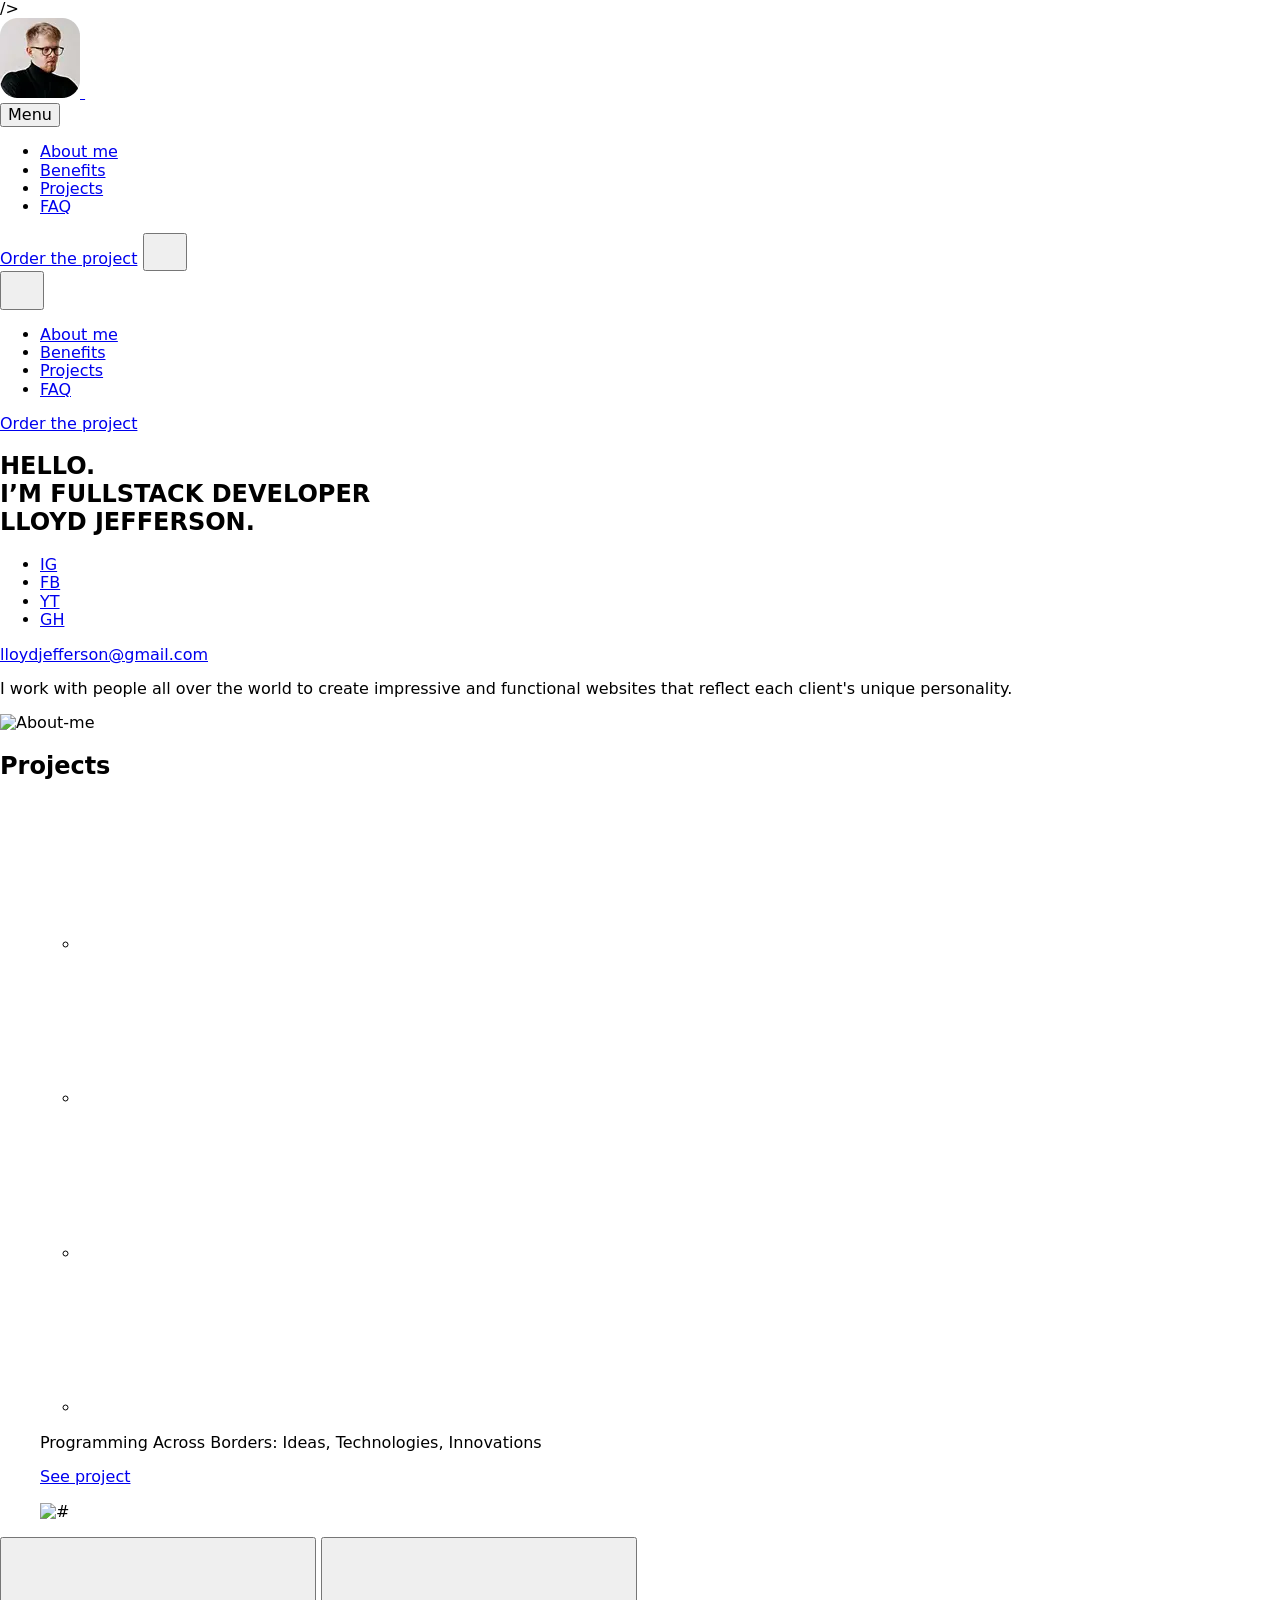
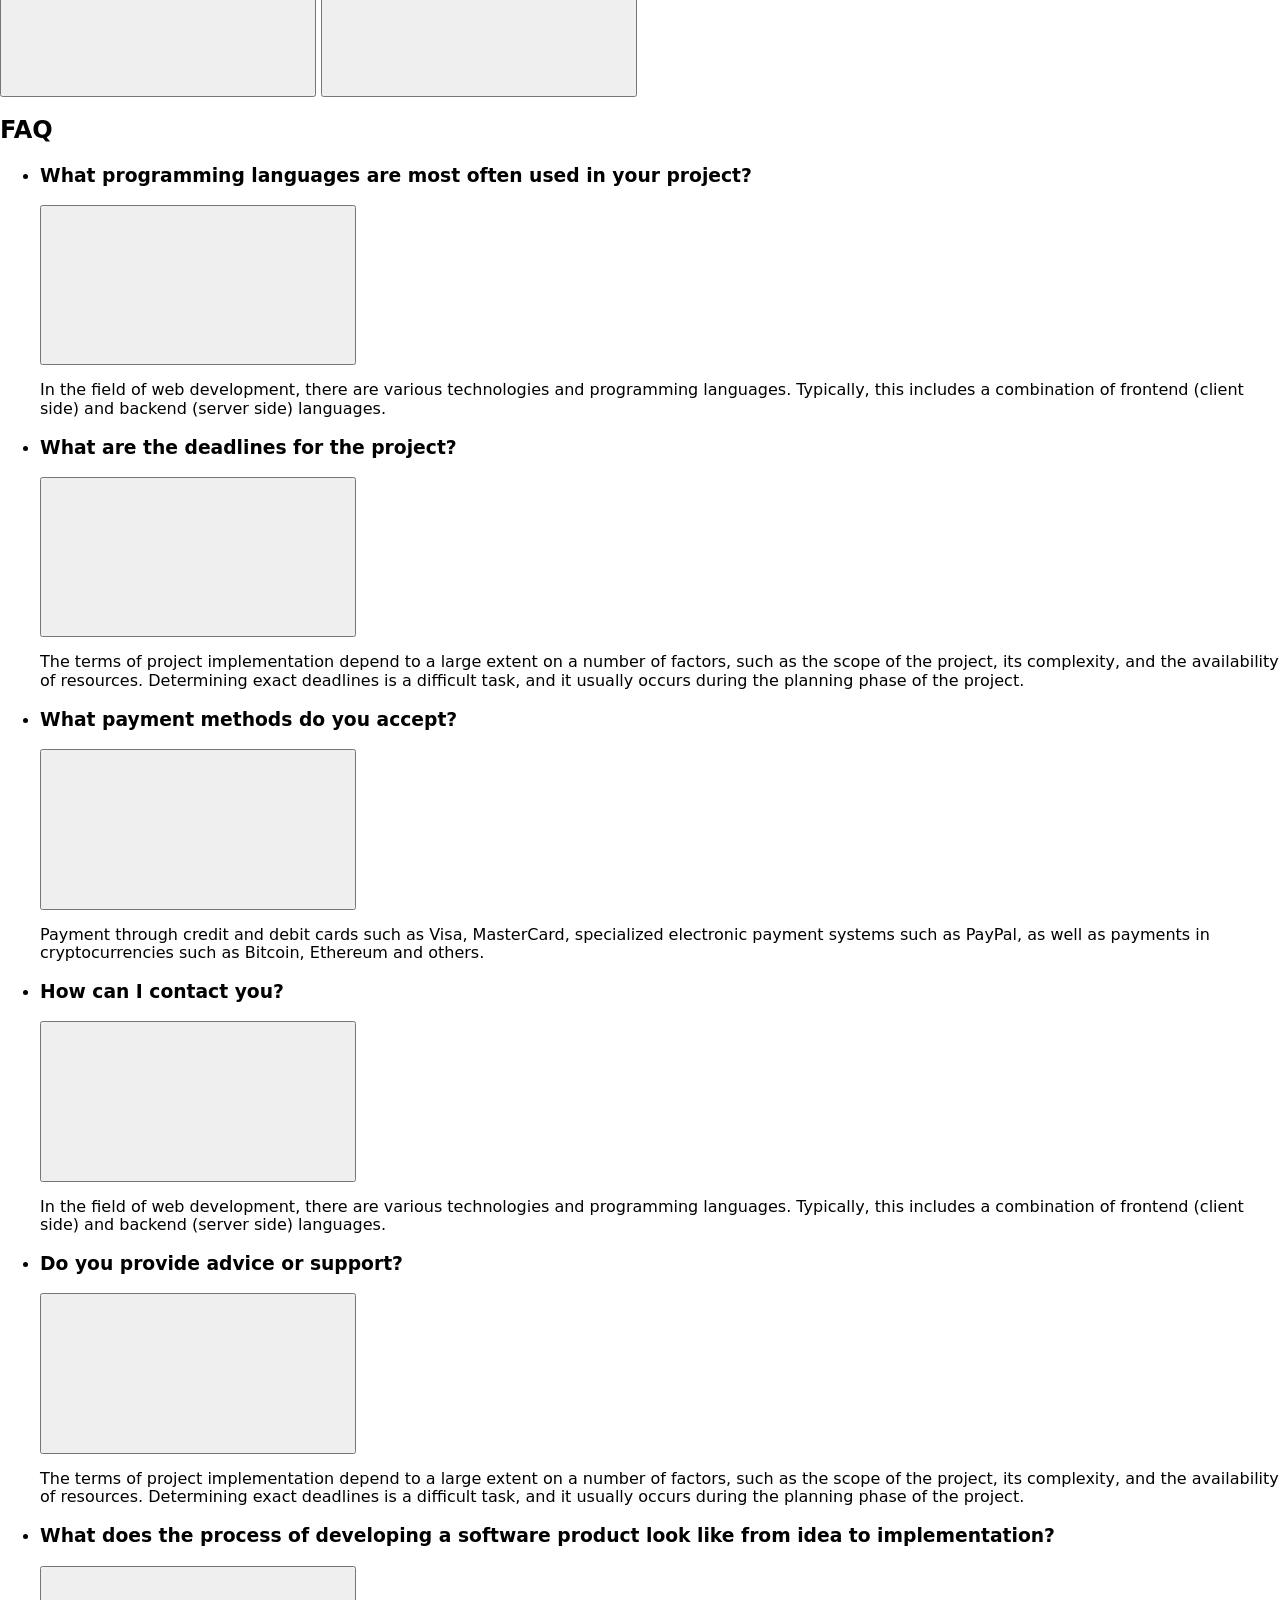
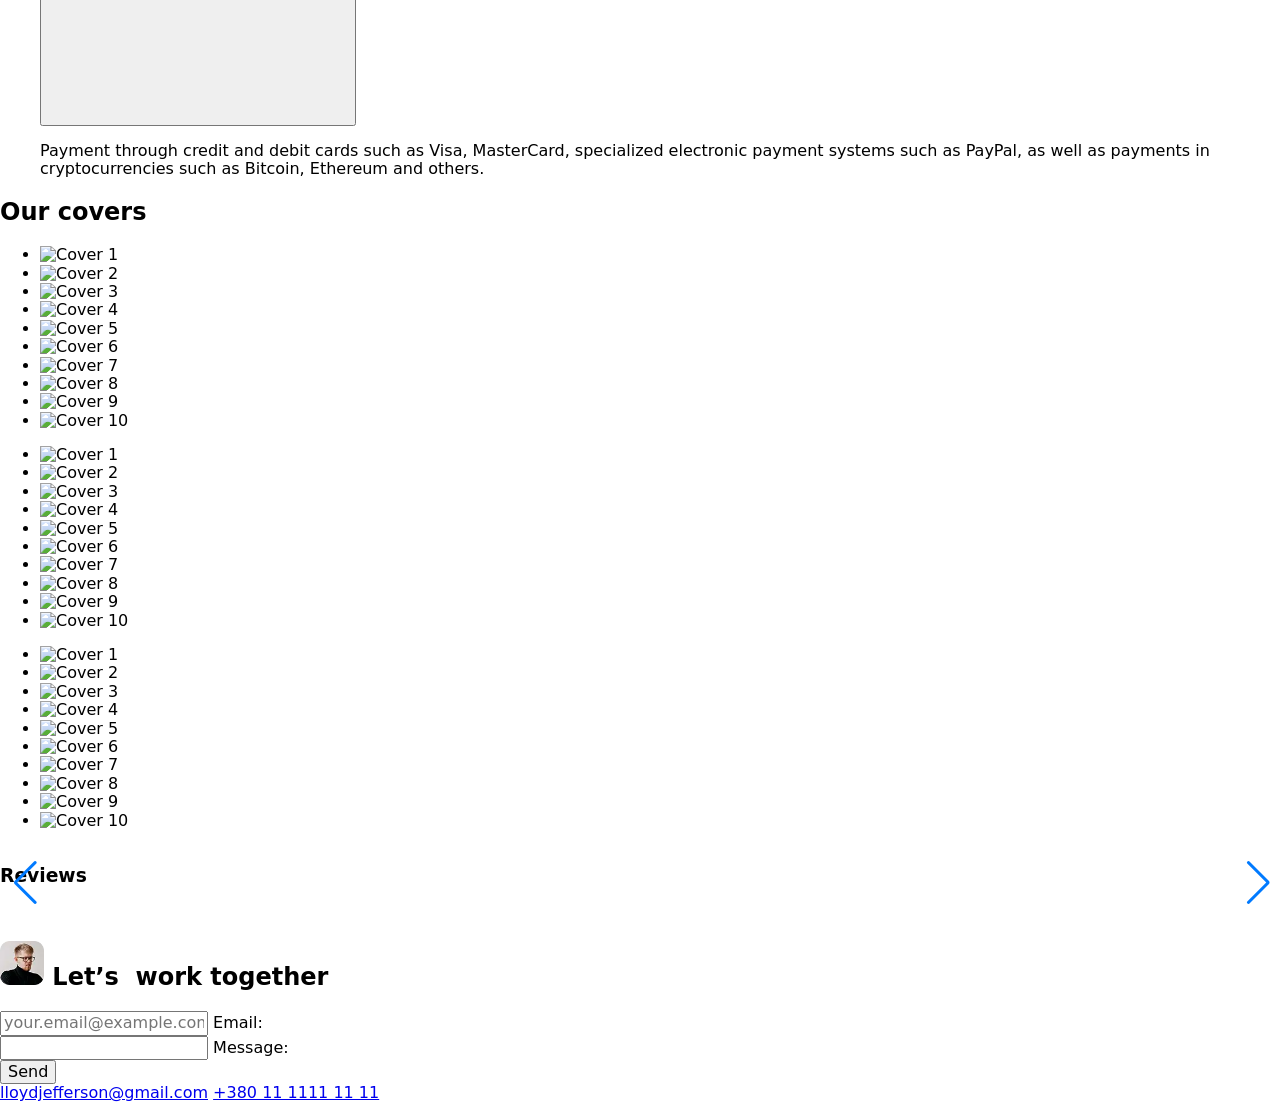
==== commit 3691f842: "Deploying to gh-pages from @ Arinalekseewa/Portfolio-Jefferson@133968c4e9ab9ce1512b8f6800194717d6bf2" ====
--- a/index.html
+++ b/index.html
@@ -23,7 +23,7 @@
     <script type="module" crossorigin src="/Portfolio-Jefferson/index.js"></script>
     <link rel="modulepreload" crossorigin href="/Portfolio-Jefferson/assets/vendor-Bonobo7E.js">
     <link rel="stylesheet" crossorigin href="/Portfolio-Jefferson/assets/vendor-p81oKhQM.css">
-    <link rel="stylesheet" crossorigin href="/Portfolio-Jefferson/assets/index-DTMb_e3v.css">
+    <link rel="stylesheet" crossorigin href="/Portfolio-Jefferson/assets/index-C0HeGjph.css">
   </head>
   <body>
     <header class="header" id="header">
